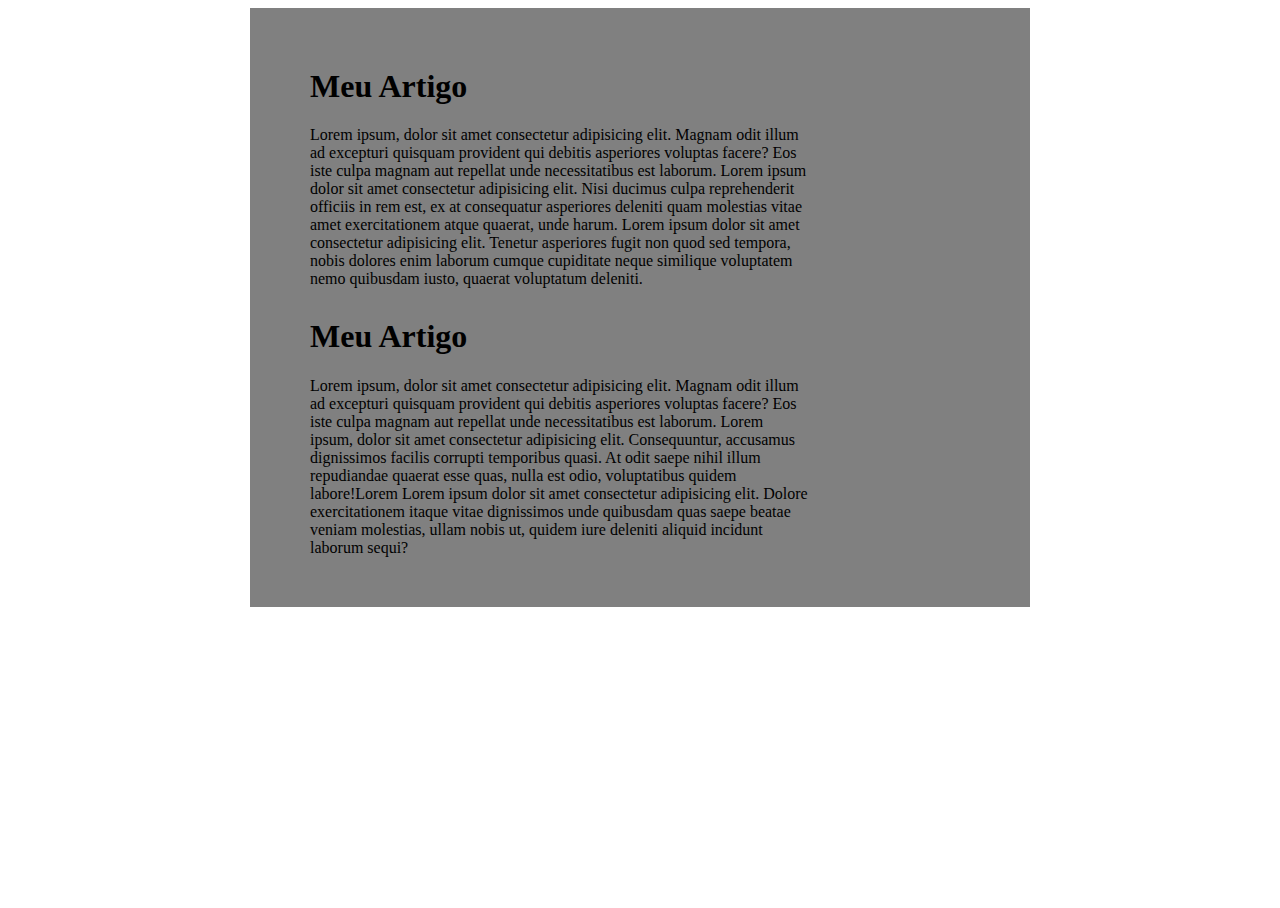
==== Aulas/CSS/Aula 05 Espaçamentos/index.html @ 6781ef88 "Novas aulas" ====
<!DOCTYPE html>
<html lang="pt-br">
<head>
    <meta charset="UTF-8">
    <meta http-equiv="X-UA-Compatible" content="IE=edge">
    <meta name="viewport" content="width=device-width, initial-scale=1.0">
    <title>Espaçamentos</title>
    <link rel="stylesheet" href="style.css">
</head>
<body>
    <div class="center">
    <div class="artigo">
        <h1>Meu Artigo</h1>
            <p>
                Lorem ipsum, dolor sit amet consectetur adipisicing elit. Magnam odit illum ad excepturi quisquam provident qui debitis asperiores voluptas facere? Eos iste culpa magnam aut repellat unde necessitatibus est laborum.
                Lorem ipsum dolor sit amet consectetur adipisicing elit. Nisi ducimus culpa reprehenderit officiis in rem est, ex at consequatur asperiores deleniti quam molestias vitae amet exercitationem atque quaerat, unde harum.
                Lorem ipsum dolor sit amet consectetur adipisicing elit. Tenetur asperiores fugit non quod sed tempora, nobis dolores enim laborum cumque cupiditate neque similique voluptatem nemo quibusdam iusto, quaerat voluptatum deleniti.
            </p>
    </div>
    <div class="artigo">
        <h1>Meu Artigo</h1>
            <p>
                Lorem ipsum, dolor sit amet consectetur adipisicing elit. Magnam odit illum ad excepturi quisquam provident qui debitis asperiores voluptas facere? Eos iste culpa magnam aut repellat unde necessitatibus est laborum.
                Lorem ipsum, dolor sit amet consectetur adipisicing elit. Consequuntur, accusamus dignissimos facilis corrupti temporibus quasi. At odit saepe nihil illum repudiandae quaerat esse quas, nulla est odio, voluptatibus quidem labore!Lorem
                Lorem ipsum dolor sit amet consectetur adipisicing elit. Dolore exercitationem itaque vitae dignissimos unde quibusdam quas saepe beatae veniam molestias, ullam nobis ut, quidem iure deleniti aliquid incidunt laborum sequi?
            </p>
    </div>
    </div>
</body>
</html>
---- Aulas/CSS/Aula 05 Espaçamentos/style.css ----
html, body
{
    height: 100%;

}

.center
{
    box-sizing: border-box; /*Espaçamento interno se matem*/
    width: 780px;
    margin: 0 auto;
    padding: 30px 50px 20px 10px;
    background-color: gray;
    
}

.artigo
{
   margin: 30px 50px 30px 50px;
   margin-bottom: 30px;
   width: 500px;
}
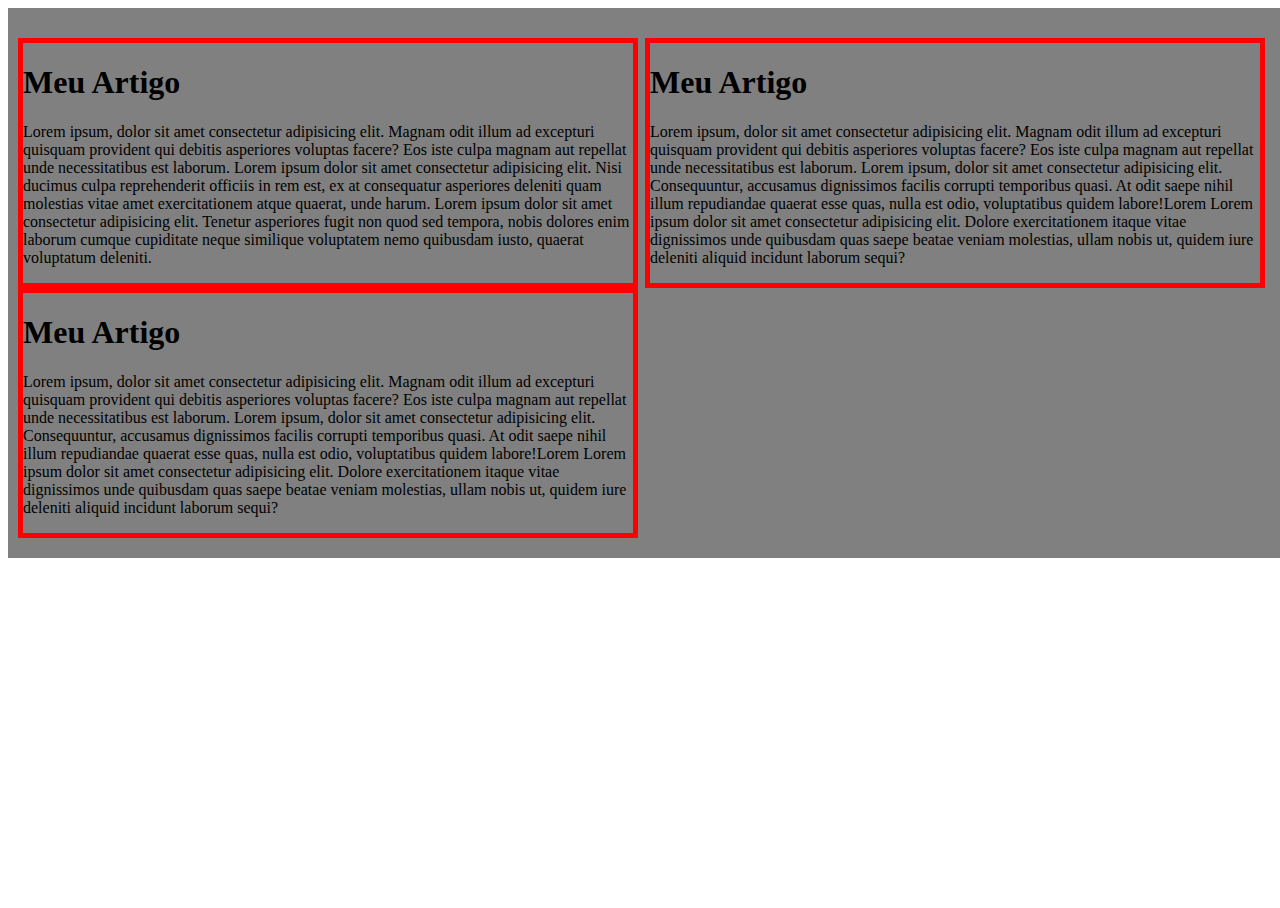
==== commit c284c161: "Aulas de projeto" ====
--- a/Aulas/CSS/Aula 05 Espaçamentos/index.html
+++ b/Aulas/CSS/Aula 05 Espaçamentos/index.html
@@ -25,6 +25,14 @@
                 Lorem ipsum dolor sit amet consectetur adipisicing elit. Dolore exercitationem itaque vitae dignissimos unde quibusdam quas saepe beatae veniam molestias, ullam nobis ut, quidem iure deleniti aliquid incidunt laborum sequi?
             </p>
     </div>
+    <div class="artigo">
+        <h1>Meu Artigo</h1>
+            <p>
+                Lorem ipsum, dolor sit amet consectetur adipisicing elit. Magnam odit illum ad excepturi quisquam provident qui debitis asperiores voluptas facere? Eos iste culpa magnam aut repellat unde necessitatibus est laborum.
+                Lorem ipsum, dolor sit amet consectetur adipisicing elit. Consequuntur, accusamus dignissimos facilis corrupti temporibus quasi. At odit saepe nihil illum repudiandae quaerat esse quas, nulla est odio, voluptatibus quidem labore!Lorem
+                Lorem ipsum dolor sit amet consectetur adipisicing elit. Dolore exercitationem itaque vitae dignissimos unde quibusdam quas saepe beatae veniam molestias, ullam nobis ut, quidem iure deleniti aliquid incidunt laborum sequi?
+            </p>
+    </div>
     </div>
 </body>
 </html>--- a/Aulas/CSS/Aula 05 Espaçamentos/style.css
+++ b/Aulas/CSS/Aula 05 Espaçamentos/style.css
@@ -6,8 +6,9 @@
 
 .center
 {
-    box-sizing: border-box; /*Espaçamento interno se matem*/
-    width: 780px;
+    /*box-sizing: border-box;*/ /*Espaçamento interno se matem*/
+    box-sizing: content-box;
+    width: 1280px;
     margin: 0 auto;
     padding: 30px 50px 20px 10px;
     background-color: gray;
@@ -16,7 +17,16 @@
 
 .artigo
 {
-   margin: 30px 50px 30px 50px;
+  /* margin: 30px 50px 30px 50px;
    margin-bottom: 30px;
-   width: 500px;
+   width: 500px;*/
+   /* margin-top: 3px;
+    margin-right: 15px;*/
+    box-sizing: border-box;
+    border: 5px solid red;
+    margin-right: 3px;
+    display: inline-block;
+    width: 620px;
+    vertical-align: top;
+
 }